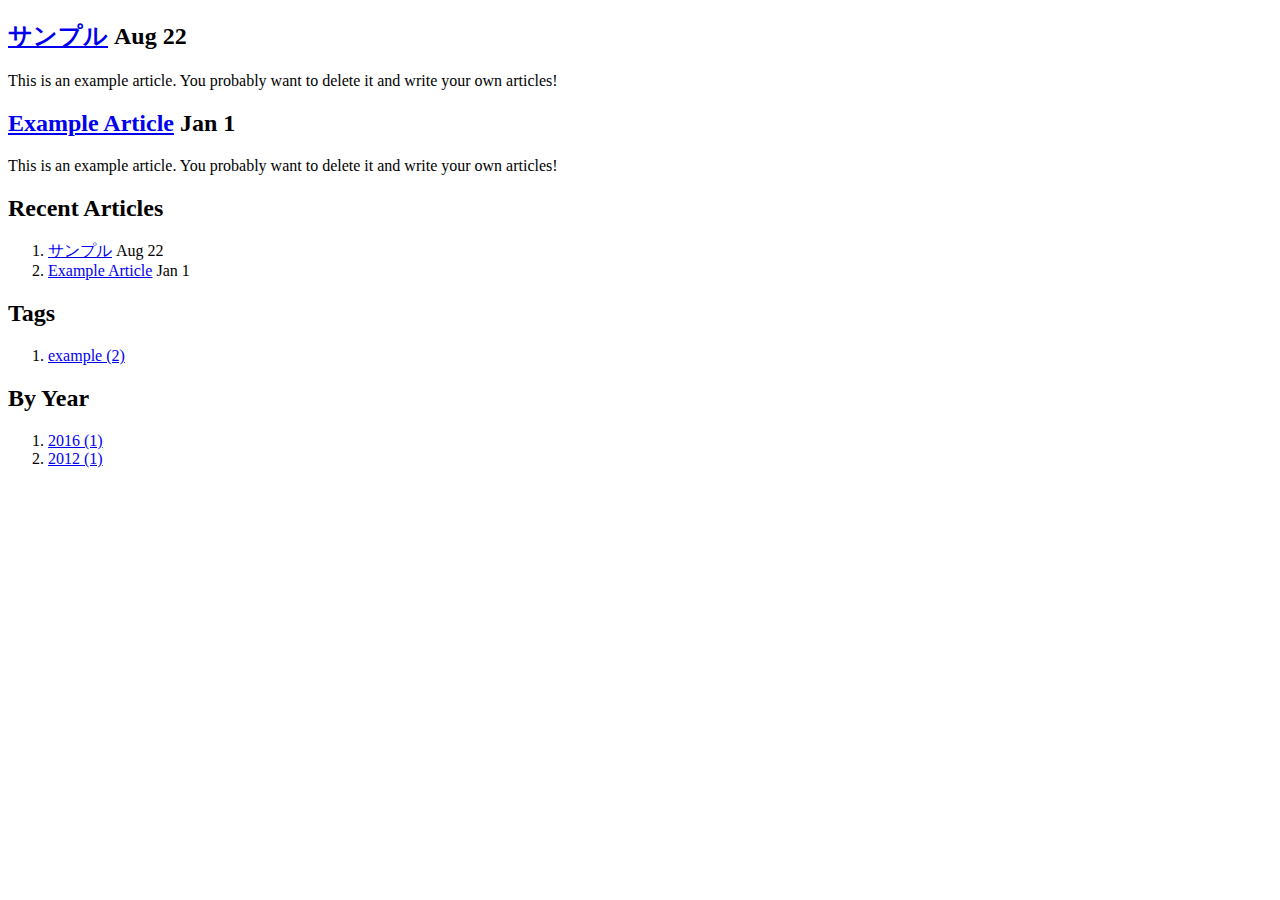
==== docs/index.html @ 19b62f9a "add: initial files" ====
<!doctype html>
<html>
  <head>
    <meta charset="utf-8" />
    <meta http-equiv='X-UA-Compatible' content='IE=edge;chrome=1' />
    <meta name="viewport" content="width=device-width, initial-scale=1">

    <title>ヤマダゲンキのカフェ巡り</title>
    <link rel="alternate" type="application/atom+xml" title="Atom Feed" href="/feed.xml" />
    <link href="/my_cafe/stylesheets/site.css" rel="stylesheet" />
    <script src="/my_cafe/javascripts/all.js"></script>
  </head>
  <body>

    <div id="main" role="main">
      
  <h2><a href="/2016/08/22.html">サンプル</a> <span>Aug 22</span></h2>
  <!-- use article.summary(250) if you have Nokogiri available to show just
       the first 250 characters -->
  <p>This is an example article. You probably want to delete it and write your own articles!</p>

  <h2><a href="/2012/01/01.html">Example Article</a> <span>Jan  1</span></h2>
  <!-- use article.summary(250) if you have Nokogiri available to show just
       the first 250 characters -->
  <p>This is an example article. You probably want to delete it and write your own articles!</p>



    </div>

    <aside>
      <h2>Recent Articles</h2>
      <ol>
          <li><a href="/2016/08/22.html">サンプル</a> <span>Aug 22</span></li>
          <li><a href="/2012/01/01.html">Example Article</a> <span>Jan  1</span></li>
      </ol>

      <h2>Tags</h2>
      <ol>
          <li><a href="/tags/example.html">example (2)</a></li>
      </ol>

      <h2>By Year</h2>
      <ol>
          <li><a href="/2016.html">2016 (1)</a></li>
          <li><a href="/2012.html">2012 (1)</a></li>
      </ol>
    </aside>
  </body>
</html>
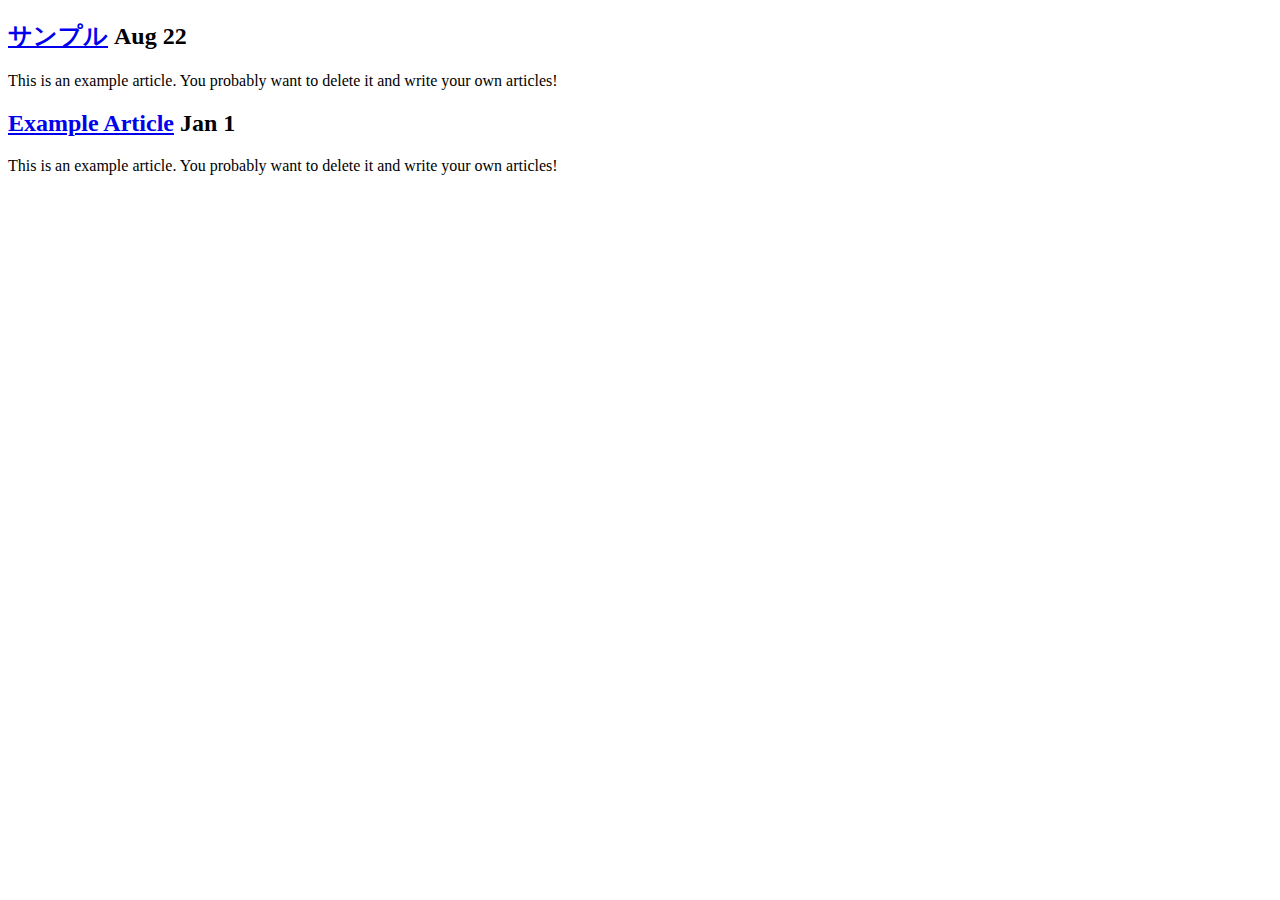
==== commit 6d8951be: "tmp" ====
--- a/docs/index.html
+++ b/docs/index.html
@@ -12,8 +12,15 @@
   </head>
   <body>
 
-    <div id="main" role="main">
-      
+
+
+
+    <div class="index">
+  <div class="index__image">
+  </div>
+
+
+
   <h2><a href="/2016/08/22.html">サンプル</a> <span>Aug 22</span></h2>
   <!-- use article.summary(250) if you have Nokogiri available to show just
        the first 250 characters -->
@@ -25,26 +32,8 @@
   <p>This is an example article. You probably want to delete it and write your own articles!</p>
 
 
+</div>
 
-    </div>
 
-    <aside>
-      <h2>Recent Articles</h2>
-      <ol>
-          <li><a href="/2016/08/22.html">サンプル</a> <span>Aug 22</span></li>
-          <li><a href="/2012/01/01.html">Example Article</a> <span>Jan  1</span></li>
-      </ol>
-
-      <h2>Tags</h2>
-      <ol>
-          <li><a href="/tags/example.html">example (2)</a></li>
-      </ol>
-
-      <h2>By Year</h2>
-      <ol>
-          <li><a href="/2016.html">2016 (1)</a></li>
-          <li><a href="/2012.html">2012 (1)</a></li>
-      </ol>
-    </aside>
   </body>
 </html>
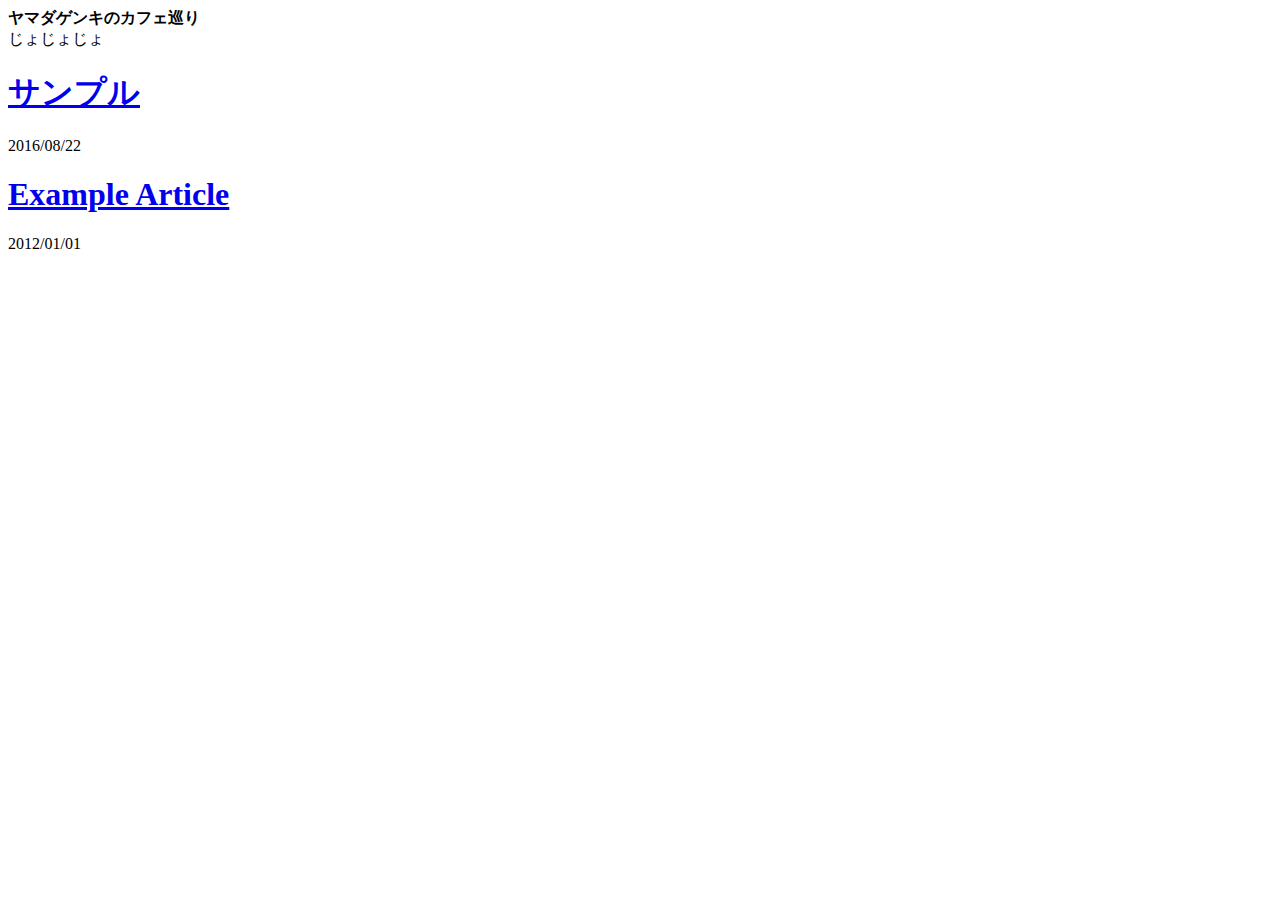
==== commit 9ad6cfb2: "add: index page" ====
--- a/docs/index.html
+++ b/docs/index.html
@@ -11,27 +11,35 @@
     <script src="/my_cafe/javascripts/all.js"></script>
   </head>
   <body>
-
-
-
+    <header>
+  <div class="content clearfix">
+    <div class="f-left">
+      <b>ヤマダゲンキのカフェ巡り</b>
+    </div>
+    <div class="f-right">
+      じょじょじょ
+    </div>
+  </div>
+</header>
 
     <div class="index">
   <div class="index__image">
   </div>
 
+  <div class="content">
 
 
-  <h2><a href="/2016/08/22.html">サンプル</a> <span>Aug 22</span></h2>
-  <!-- use article.summary(250) if you have Nokogiri available to show just
-       the first 250 characters -->
-  <p>This is an example article. You probably want to delete it and write your own articles!</p>
+    <div class="articles">
+      <article class="articles__article">
+        <h1><a href="/2016/08/22.html">サンプル</a> </h1>
+        <span>2016/08/22</span>
+      </article>
+      <article class="articles__article">
+        <h1><a href="/2012/01/01.html">Example Article</a> </h1>
+        <span>2012/01/01</span>
+      </article>
 
-  <h2><a href="/2012/01/01.html">Example Article</a> <span>Jan  1</span></h2>
-  <!-- use article.summary(250) if you have Nokogiri available to show just
-       the first 250 characters -->
-  <p>This is an example article. You probably want to delete it and write your own articles!</p>
-
-
+  </div>
 </div>
 
 
